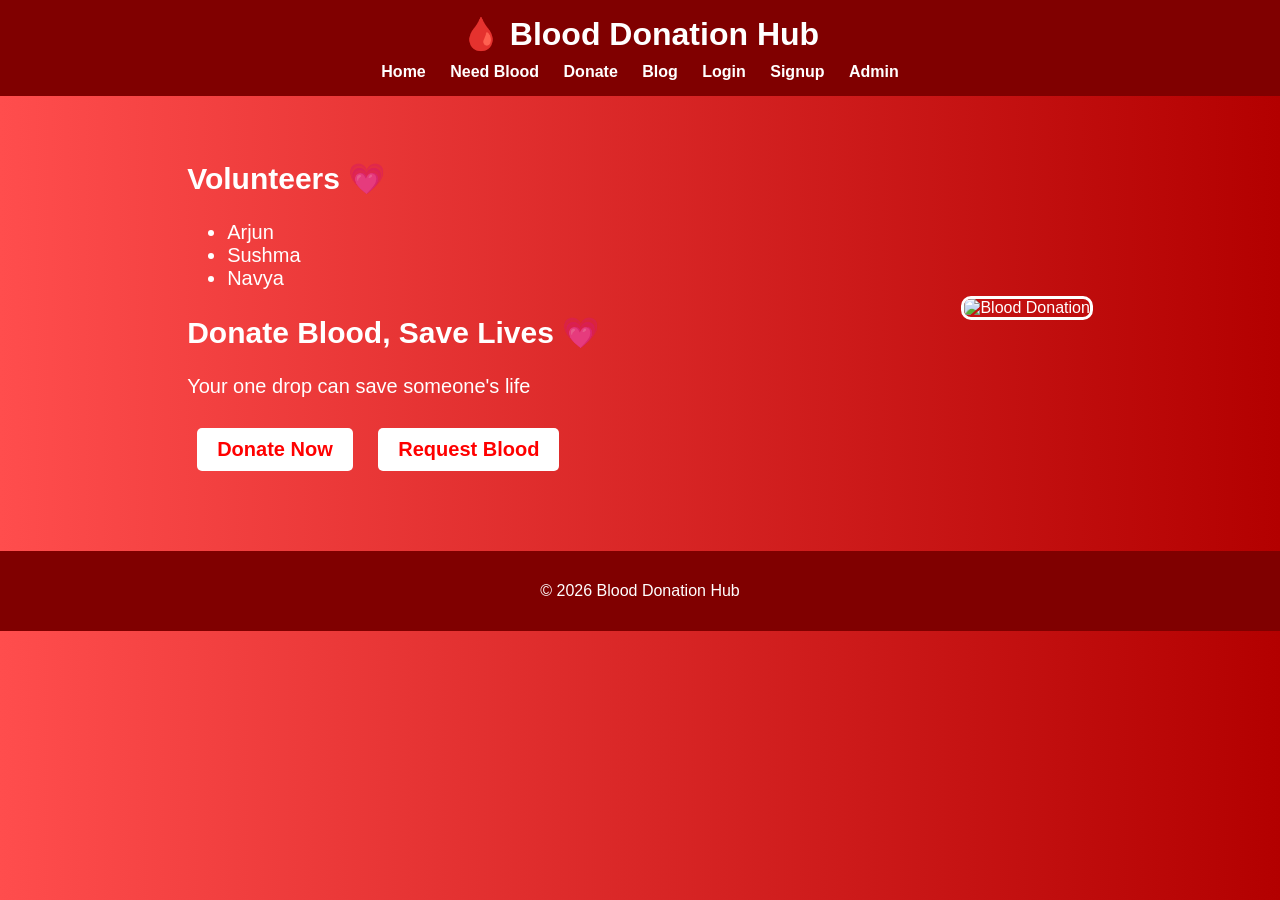
==== index.html @ bf24c00a "Add files via upload" ====
<!DOCTYPE html>
<html>

<head>
    <title>Blood Donation Hub</title>
    <link rel="stylesheet" href="style.css">
</head>

<body>

    <header>
        <h1>🩸 Blood Donation Hub</h1>
        <nav>
            <a href="index.html">Home</a>
            <a href="needblood.html">Need Blood</a>
            <a href="donateblood.html">Donate</a>
            <a href="blog.html">Blog</a>
            <a href="login.html">Login</a>
            <a href="signup.html">Signup</a>
            <a href="admin.html">Admin</a>
        </nav>
    </header>

    <section class="container">

        <div class="left">
            <!-- Volunteers Section -->
            <h2>Volunteers 💗</h2>
            <ul>
                <li>Arjun</li>
                <li>Sushma</li>
                <li>Navya</li>
            </ul>

            <!-- Donate Section -->
            <h2>Donate Blood, Save Lives 💗</h2>
            <p>Your one drop can save someone's life</p>

            <div class="buttons">
                <a href="donateblood.html">Donate Now</a>
                <a href="needblood.html">Request Blood</a>
            </div>
        </div>

        <div class="right">
            <img src="images/image1.jpeg" alt="Blood Donation">
        </div>

    </section>

    <footer>
        <p>© 2026 Blood Donation Hub</p>
    </footer>

</body>

</html>
---- style.css ----
/* 🌈 Full Page Blood Theme */
body {
     margin: 0;
     font-family: Arial, sans-serif;
     background: linear-gradient(to right, #ff4d4d, #b30000);
     color: white;
}

/* 🔝 Header */
header {
     text-align: center;
     padding: 15px;
     background: #800000;
}

header h1,
header h2 {
     margin: 0;
}

/* 🔗 Navbar */
nav {
     margin-top: 10px;
}

nav a {
     color: white;
     margin: 10px;
     text-decoration: none;
     font-weight: bold;
}

nav a:hover {
     text-decoration: underline;
}

/* 🏠 Hero Section */
.hero {
     text-align: center;
     padding: 80px 20px;
}

/* 🔘 Buttons */
.buttons a,
button {
     display: inline-block;
     margin: 10px;
     padding: 10px 20px;
     background: white;
     color: red;
     text-decoration: none;
     border-radius: 5px;
     font-weight: bold;
     border: none;
     cursor: pointer;
}

.buttons a:hover,
button:hover {
     background: #ffe6e6;
}

/* 📦 Forms */
form {
     background: rgba(0, 0, 0, 0.3);
     padding: 20px;
     margin: 30px auto;
     width: 300px;
     border-radius: 10px;
     text-align: center;
}

form input,
form select,
form textarea {
     width: 90%;
     padding: 8px;
     margin: 10px 0;
     border: none;
     border-radius: 5px;
}

/* 🧍 Layout Section */
.container {
     display: flex;
     justify-content: space-around;
     align-items: center;
     padding: 40px;
}

.left {
     width: 40%;
     font-size: 20px;
}

.right img {
     width: 300px;
     height: 180px;
     border-radius: 10px;
     object-fit: cover;
     border: 3px solid white;
}

/* 📰 Blog Section */
.blog {
     text-align: center;
     padding: 20px;
}

.card {
     background: rgba(255, 255, 255, 0.1);
     padding: 15px;
     margin: 15px auto;
     width: 80%;
     border-radius: 10px;
}

.blog img {
     width: 80%;
     max-width: 300px;
     height: 180px;
     object-fit: cover;
     border-radius: 10px;
}

/* 🎥 Video */
.video-container {
     margin-top: 20px;
}

.video-container iframe {
     width: 80%;
     height: 300px;
     border-radius: 10px;
}

/* ✅ Success Page */
.success-page {
     text-align: center;
     margin-top: 100px;
}

/* 🔚 Footer */
footer {
     text-align: center;
     padding: 15px;
     background: #800000;
     margin-top: 30px;
}


/* 📱 Responsive */
@media(max-width: 768px) {
     .container {
          flex-direction: column;
          text-align: center;
     }

     .left,
     .right {
          width: 100%;
     }

     form {
          width: 90%;
     }
}
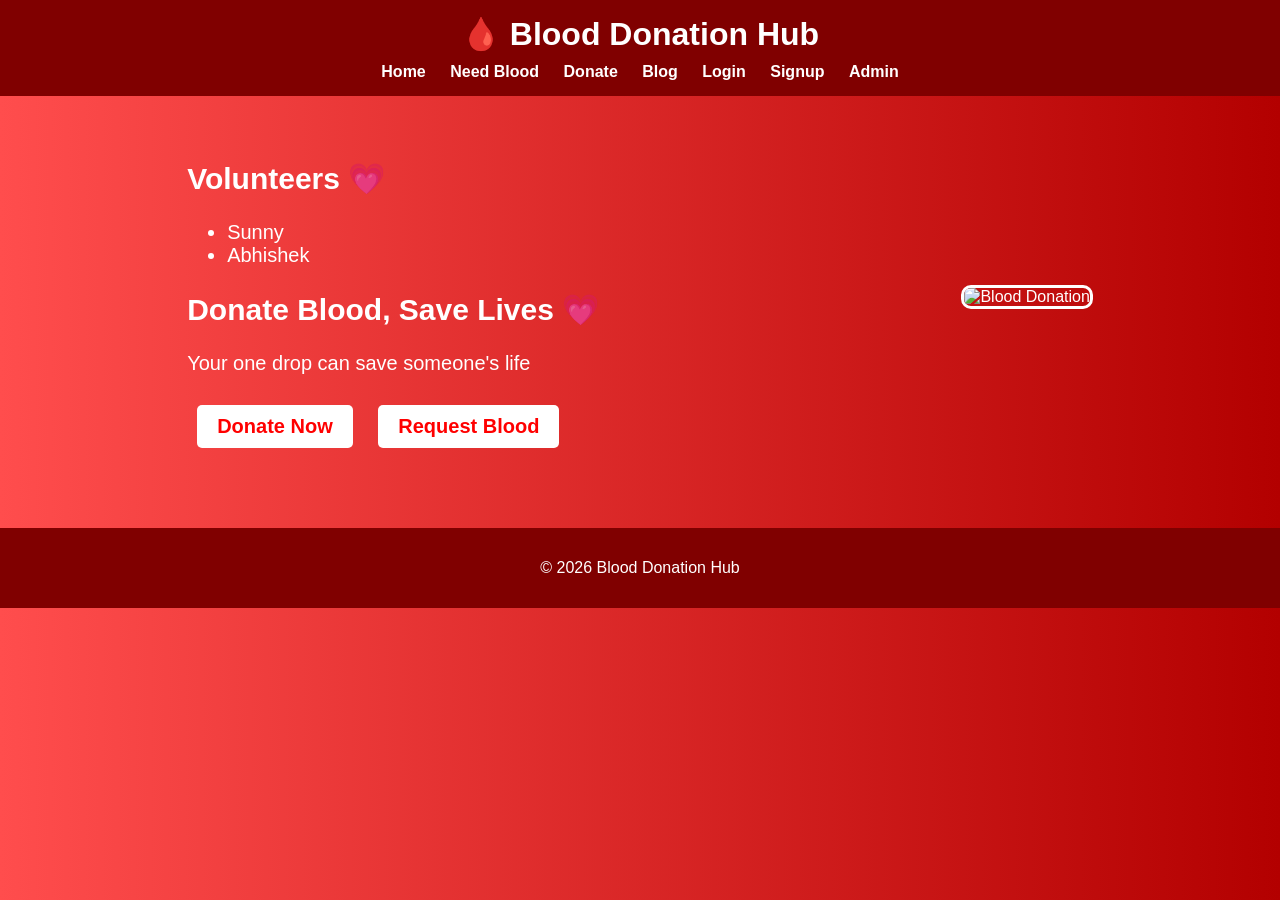
==== commit 1239b391: "Modify volunteer list in index.html Updated volunteer names in the HTML file." ====
--- a/index.html
+++ b/index.html
@@ -27,9 +27,8 @@
             <!-- Volunteers Section -->
             <h2>Volunteers 💗</h2>
             <ul>
-                <li>Arjun</li>
-                <li>Sushma</li>
-                <li>Navya</li>
+                <li>Sunny</li>
+                <li>Abhishek</li>
             </ul>
 
             <!-- Donate Section -->
@@ -54,4 +53,4 @@
 
 </body>
 
-</html>+</html>
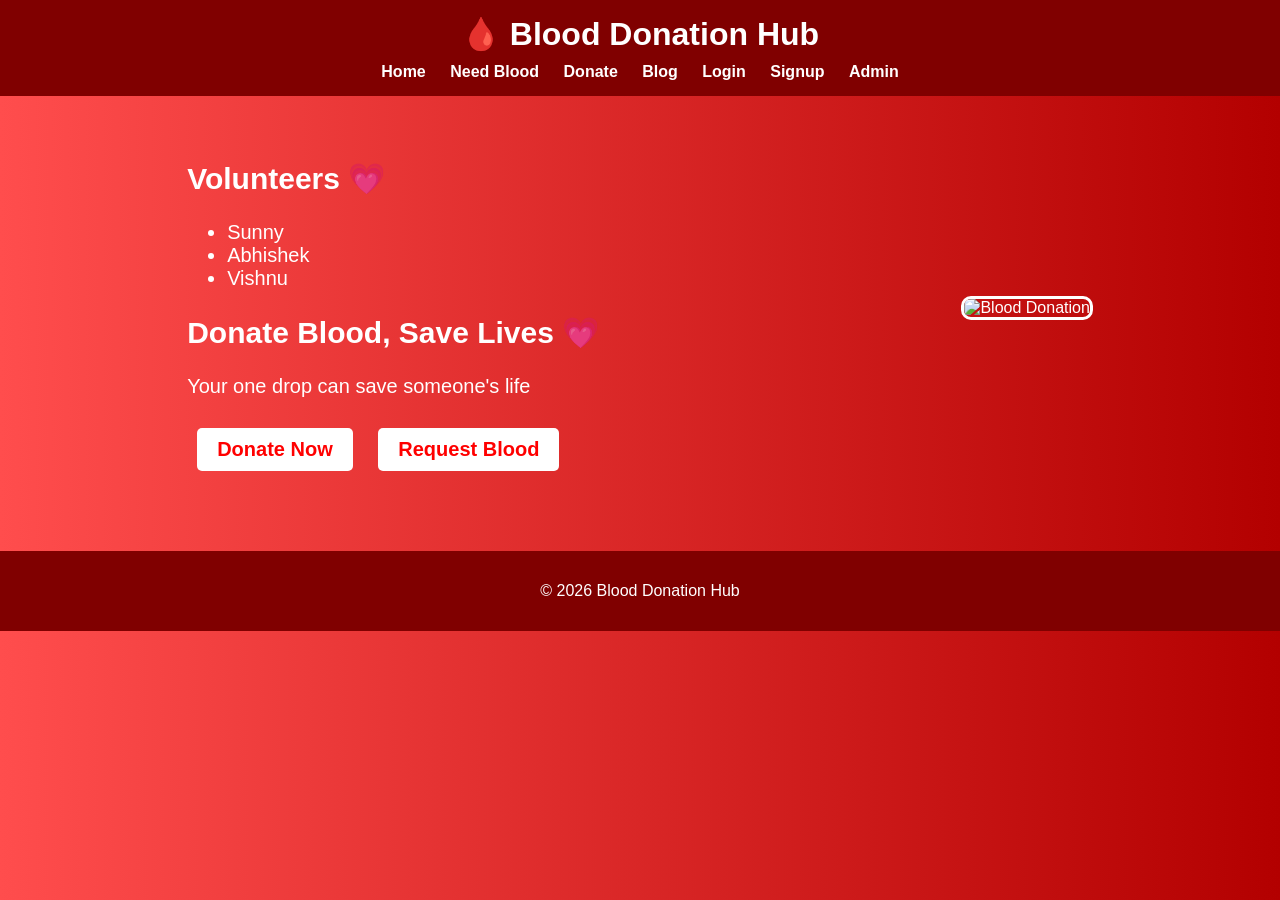
==== commit fbaf13cc: "Add new volunteer to index.html Added a new volunteer 'Vishnu' to the Volunteers section." ====
--- a/index.html
+++ b/index.html
@@ -29,6 +29,7 @@
             <ul>
                 <li>Sunny</li>
                 <li>Abhishek</li>
+                <li>Vishnu</li>
             </ul>
 
             <!-- Donate Section -->
